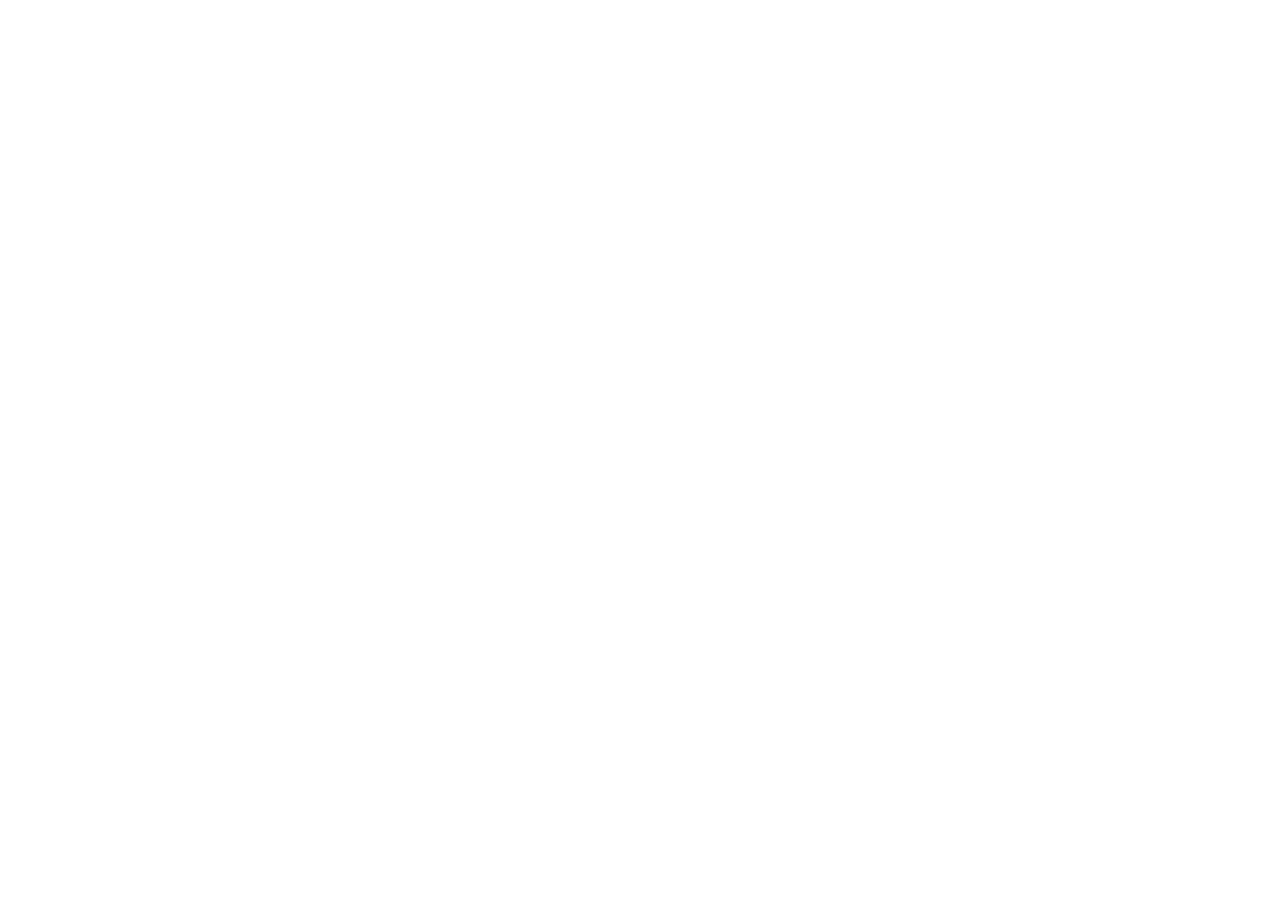
==== pages/conteudo_js.html @ aa7fb75f "criada pagina para conteudo de javascript" ====
<!DOCTYPE html>
<html lang="pt-br">
<head>
    <meta charset="UTF-8">
    <meta name="viewport" content="width=device-width, initial-scale=1.0">
    <title>Document</title>
</head>
<body>
    
</body>
</html>
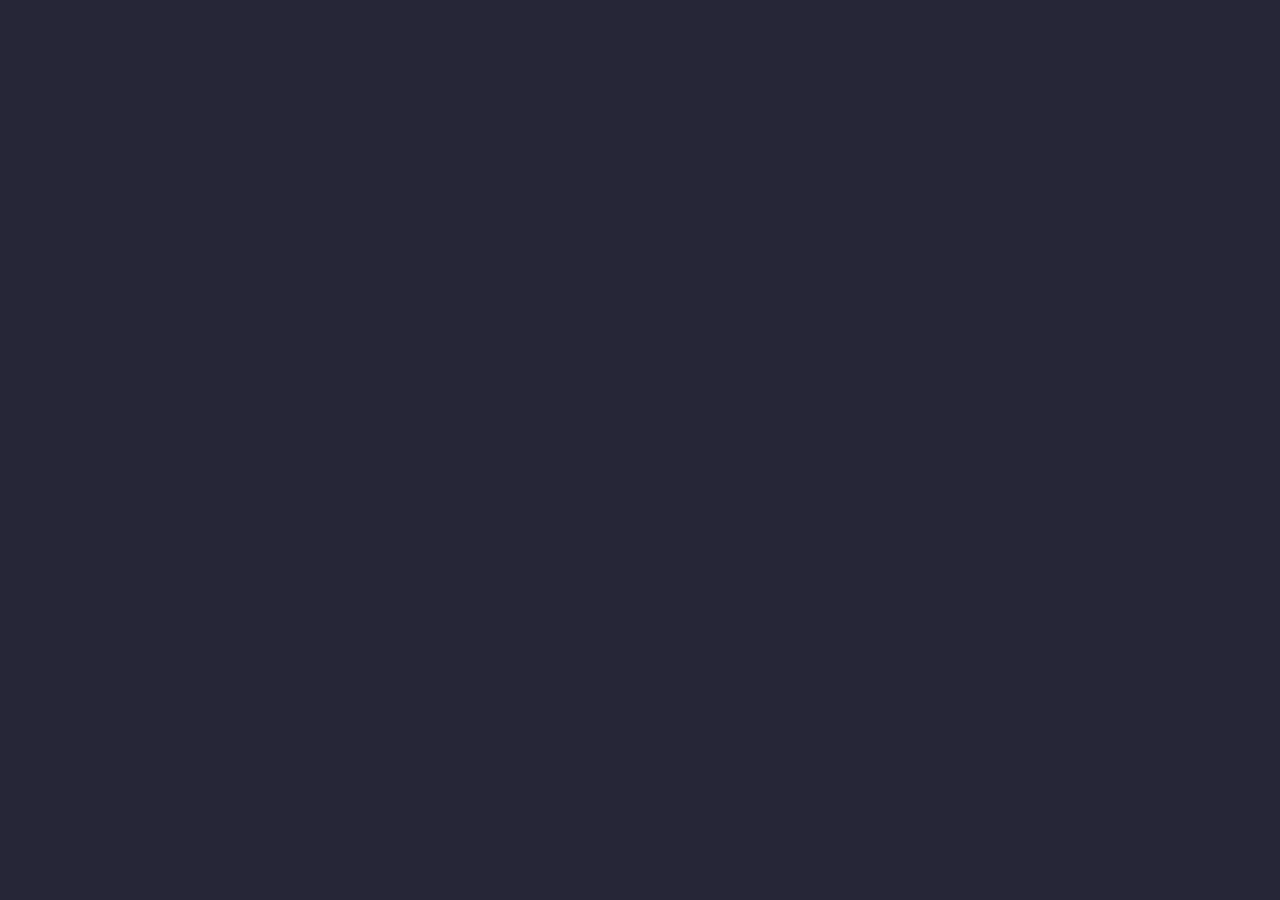
==== commit 607a0e17: "Mudança na organização dos arquivos" ====
--- a/pages/conteudo_js.html
+++ b/pages/conteudo_js.html
@@ -3,7 +3,9 @@
 <head>
     <meta charset="UTF-8">
     <meta name="viewport" content="width=device-width, initial-scale=1.0">
-    <title>Document</title>
+    <link rel="stylesheet" href="../styles/style.css" />
+    <link rel="stylesheet" href="../styles/conteudo_js.css"/>
+    <title>JS - Byte Club</title>
 </head>
 <body>
     
--- a/styles/style.css
+++ b/styles/style.css
@@ -0,0 +1,123 @@
+
+/* -------------------------------- */
+/*        ESTILOS GLOBAIS           */
+/* -------------------------------- */
+
+* {
+  padding: 0;
+  margin: 0;
+  box-sizing: border-box;
+}
+
+html {
+  scroll-padding-top: 0px;
+}
+
+body {
+  margin: 0;
+  padding: 0;
+  background-color: #262637; /* Azul escuro da paleta como fundo */
+  color: #ebebf5; /* Branco gelo da paleta para o texto */
+}
+
+a {
+  text-decoration: none;
+  transition: color 0.3s ease;
+  color: #73739c; /* Azul claro acinzentado para os links */
+}
+
+a:hover {
+  color: #9494bf; /* Azul claro mais vibrante para o hover */
+}
+
+img {
+  max-width: 100%;
+  height: auto;
+}
+
+p {
+  margin-top: 10px;
+  margin-bottom: 10px;
+}
+
+li {
+  margin-top: 10px;
+}
+
+.container {
+  max-width: 1300px;
+  margin: 20px auto;
+  padding-top: 30px;
+  padding-bottom: 30px;
+}
+
+/* -------------------------------- */
+/*            HEADER                */
+/* -------------------------------- */
+
+header {
+  padding: 20px 30px;
+  background-color: #3f3f5a; /* Azul acinzentado escuro para o navbar */
+  display: flex;
+  justify-content: space-between;
+  align-items: center;
+  top: 0;
+  position: sticky;
+  width: 100%;
+}
+
+.header-nav {
+  display: flex;
+  gap: 40px;
+  align-items: center;
+}
+
+.header-nav h1 {
+  font-size: 30px;
+  color: #ebebf5; /* Branco gelo para o título do header */
+}
+
+.header-nav a {
+  font-size: 18px;
+}
+
+.header-search {
+  display: flex;
+  align-items: center;
+  gap: 5px;
+  background-color: white;
+  padding: 8px 10px 8px 15px;
+  border-radius: 20px;
+  border: solid rgba(0, 0, 0, 0.7) 1px;
+}
+
+.header-search input {
+  border: none;
+  width: 300px;
+}
+
+input:focus-visible {
+  outline: none;
+}
+
+/* -------------------------------- */
+/*            FOOTER                */
+/* -------------------------------- */
+
+footer {
+  display: grid;
+  grid-template-columns: repeat(4, 1fr);
+  justify-items: center;
+  background-color: #282928;
+  color: white;
+  padding: 40px 10px;
+}
+
+footer h3 {
+  margin-bottom: 5px;
+}
+
+footer a {
+  display: block;
+  margin-bottom: 2px;
+}